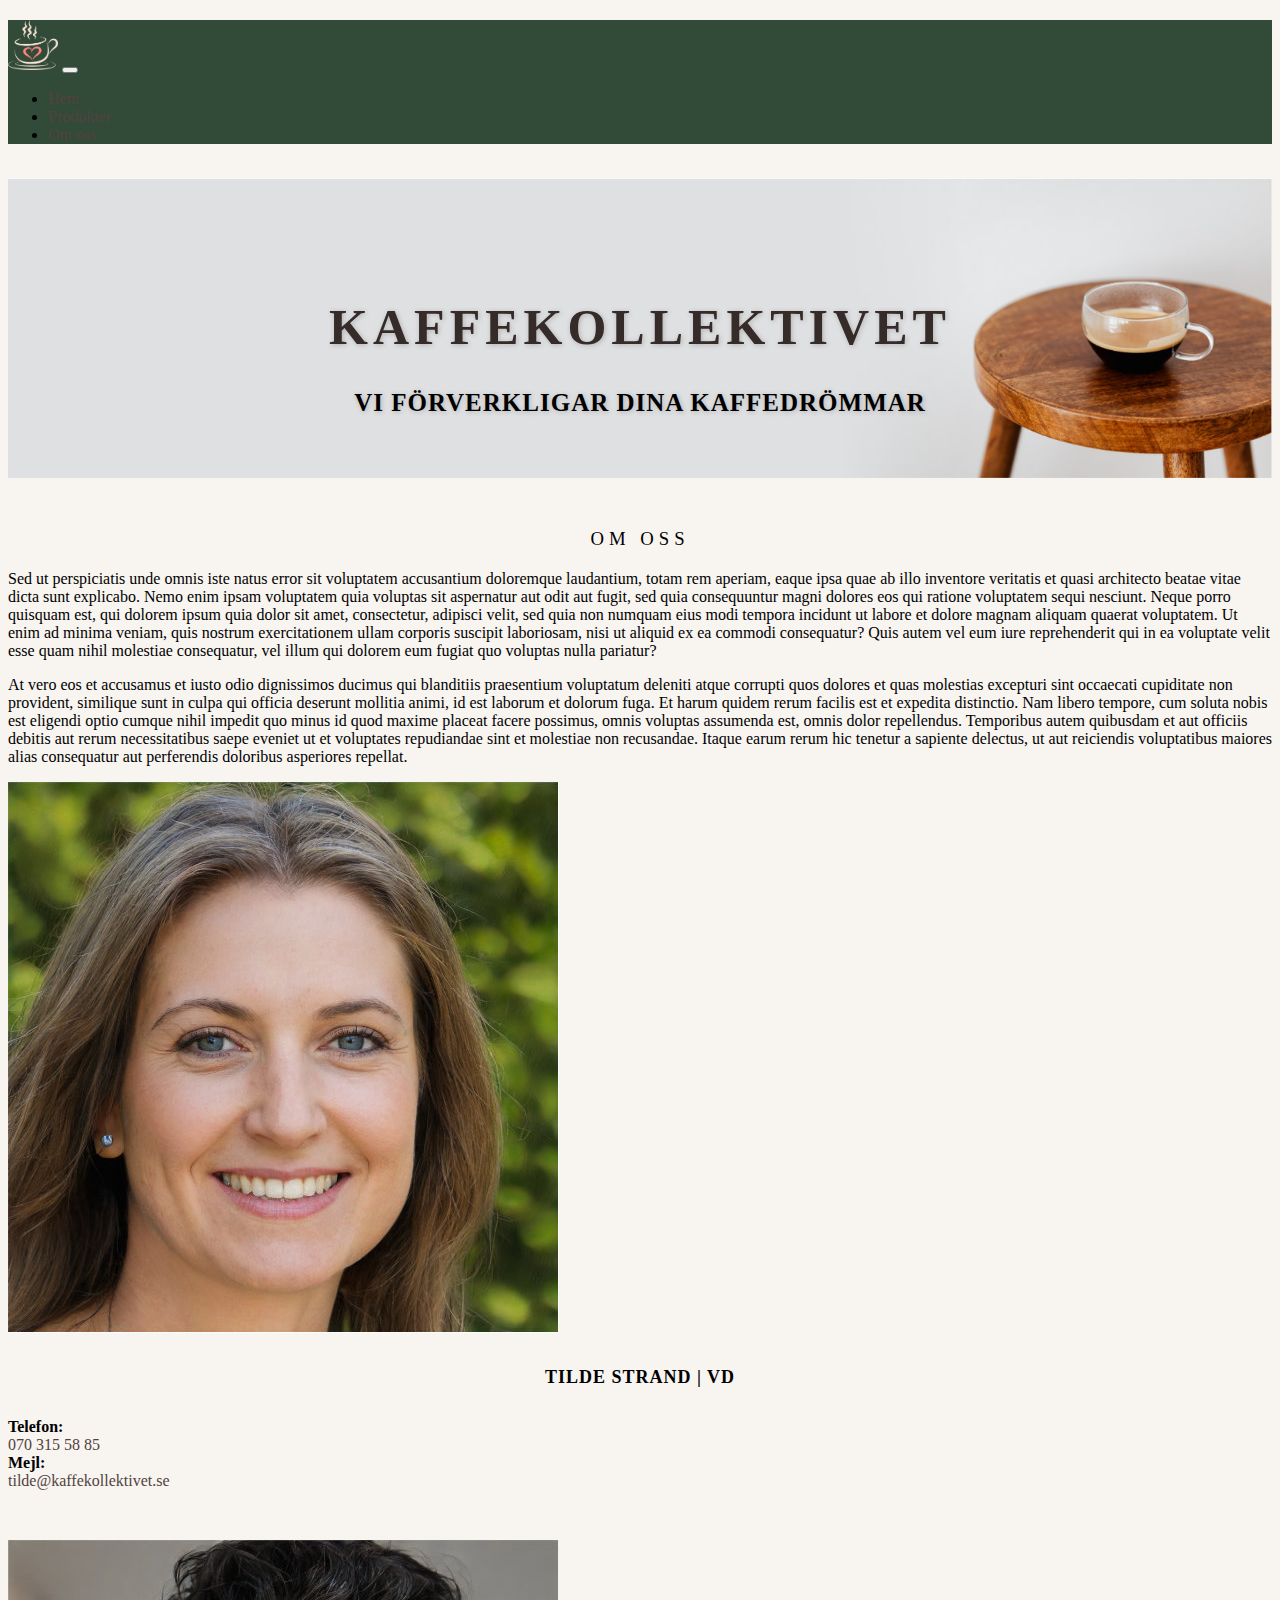
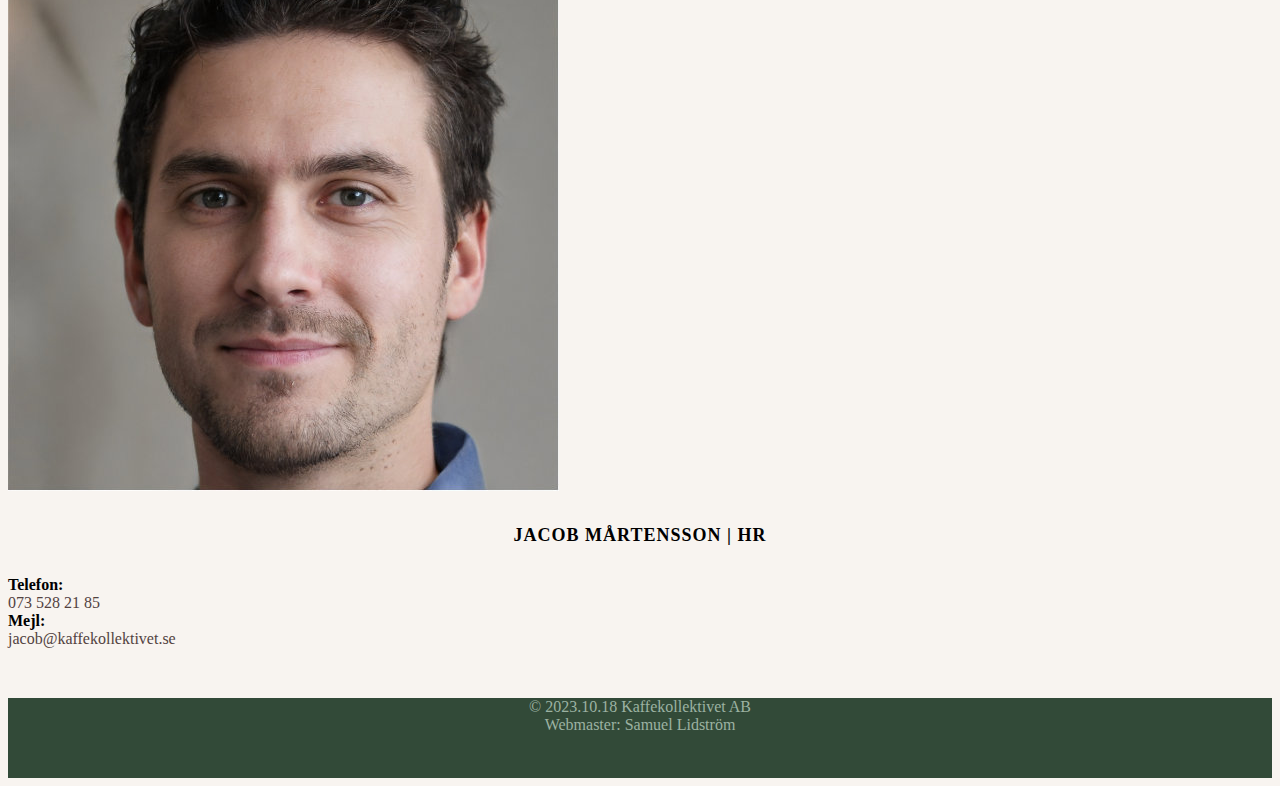
==== omoss.html @ 73b327f4 "first commit" ====
<!DOCTYPE html>
<html>

<head>
    <meta charset="utf-8">
    <title>KAFFEKOLLEKTIVET</title>
    <meta name="viewport" content="width=device-width, initial-scale=1">
    <link href="https://cdn.jsdelivr.net/npm/bootstrap@5.3.2/dist/css/bootstrap.min.css" rel="stylesheet"
        integrity="sha384-T3c6CoIi6uLrA9TneNEoa7RxnatzjcDSCmG1MXxSR1GAsXEV/Dwwykc2MPK8M2HN" crossorigin="anonymous">
    <link rel="stylesheet" href="/css/mainstyles.css" type="text/css">
</head>

<body>
     <!-- HEADER START -->
     <header>
        <nav class="navbar navbar-expand-lg navbar-dark fixed-top">
            <div class="container">
                <a class="navbar-brand" href="index.html">
                    <img src="images/logo_light.png" width="50" height="50" class="d-inline-block align top">
                </a>

                <button class="navbar-toggler" type="button" data-bs-toggle="collapse" data-bs-target="#navbarCollapse"
                aria-controls="navbarCollapse" aria-expanded="false" aria-label="Toggle navigation">
            <span class="navbar-toggler-icon"></span>
            </button>

                <div class="collapse navbar-collapse" id="navbarCollapse">

                <ul class="nav navbar-nav mr-auto">
                    <li class="nav-item">
                        <a class="nav-link" href="index.html">Hem</a>
                    </li>
                    <li class="nav-item">
                        <a class="nav-link" href="produkter.html">Produkter</a>
                    </li>
                    <li class="nav-item">
                        <a class="nav-link active" href="omoss.html">Om oss</a>
                    </li>

                </ul>
            </div>
            </div>
        </nav>
    </header>


    <div class="container-fluid banner">
<div class="row align-items-center">
    <h1>Kaffekollektivet</h1>
    <h2>Vi förverkligar dina kaffedrömmar</h2>
</div>


</div>

    </div>
<!-- HEADER STOP -->

        <div class="container">

            <div class="row mainrowstyle mb-5">
                <h3>Om oss</h3>

                

                <p>
                    Sed ut perspiciatis unde omnis iste natus error sit voluptatem accusantium doloremque
                    laudantium, totam rem aperiam, eaque ipsa quae ab illo inventore veritatis et quasi architecto
                    beatae vitae dicta sunt explicabo. Nemo enim ipsam voluptatem quia voluptas sit aspernatur aut
                    odit aut fugit, sed quia consequuntur magni dolores eos qui ratione voluptatem sequi nesciunt.
                    Neque porro quisquam est, qui dolorem ipsum quia dolor sit amet, consectetur, adipisci velit,
                    sed quia non numquam eius modi tempora incidunt ut labore et dolore magnam aliquam quaerat
                    voluptatem. Ut enim ad minima veniam, quis nostrum exercitationem ullam corporis suscipit
                    laboriosam, nisi ut aliquid ex ea commodi consequatur? Quis autem vel eum iure reprehenderit qui
                    in ea voluptate velit esse quam nihil molestiae consequatur, vel illum qui dolorem eum fugiat
                    quo voluptas nulla pariatur?
                </p>
                <p>
                    At vero eos et accusamus et iusto odio dignissimos ducimus qui blanditiis praesentium voluptatum
                    deleniti atque corrupti quos dolores et quas molestias excepturi sint occaecati cupiditate non
                    provident, similique sunt in culpa qui officia deserunt mollitia animi, id est laborum et
                    dolorum fuga. Et harum quidem rerum facilis est et expedita distinctio. Nam libero tempore, cum
                    soluta nobis est eligendi optio cumque nihil impedit quo minus id quod maxime placeat facere
                    possimus, omnis voluptas assumenda est, omnis dolor repellendus. Temporibus autem quibusdam et
                    aut officiis debitis aut rerum necessitatibus saepe eveniet ut et voluptates repudiandae sint et
                    molestiae non recusandae. Itaque earum rerum hic tenetur a sapiente delectus, ut aut reiciendis
                    voluptatibus maiores alias consequatur aut perferendis doloribus asperiores repellat.
                </p>
            </div>

            <div class="row mx-sm-2 px-sm-2 mx-lg-3 px-lg-3 mx-xl-5 px-xl-5">
                <div class="col-sm-12 col-xl-6">
                    <div class="row">

                        <div class="col-md-3"></div>
                        <div class="col-md-6 staffconatiner">
                            <img src="images/staff_tilde_strand.jpg" class="shadow rounded-5 img-fluid">

                            <div class="row mt-3">
                                <h5>Tilde Strand | VD</h5>
                                <div class="row">
                                    <div class="col-sm-6 col-xl-4 text-end">
                                        <strong>Telefon:</strong>
                                    </div>
                                    <div class="col-sm-6 col-xl-8 text-start">
                                        <a link href="tel:0703155885">

                                        070 315 58 85</a>
                                    </div>
                                </div>                                
                                <div class="row">
                                    <div class="col-sm-6 col-xl-4 text-end">
                                        <strong>Mejl:</strong>
                                    </div>
                                    <div class="col-sm-6 col-xl-8 text-start">

                                        <a link href="mailto:tilde@kaffekollektivet.se">tilde@kaffekollektivet.se</a>
                                        
                                    </div>
                                </div>
                            </div>
                        </div>
                        <div class="col-md-3"></div>

                    </div>
                </div>


                                <div class="col-sm-12 col-xl-6">
                    <div class="row">

                        <div class="col-md-3"></div>
                        <div class="col-md-6 staffconatiner">
                            <img src="images/staff_jacob_martensson.jpg" class="shadow rounded-5 img-fluid">

                            <div class="row mt-3">
                                <h5>Jacob Mårtensson | HR</h5>
                                <div class="row">
                                    <div class="col-sm-6 col-xl-4 text-end">
                                        <strong>Telefon:</strong>
                                    </div>
                                    <div class="col-sm-6 col-xl-8 text-start">
                                    <a link href="tel:0735282185">073 528 21 85</a>
                                    </div>
                                </div>                                
                                <div class="row">
                                    <div class="col-sm-6 col-xl-4 text-end">
                                        <strong>Mejl:</strong>
                                    </div>
                                    <div class="col-sm-6 col-xl-8 text-start">
                                        <a link href="mailto:jacob@kaffekollektivet.se">jacob@kaffekollektivet.se</a>
                                        
                                    </div>
                                </div>
                            </div>
                        </div>
                        <div class="col-md-3"></div>
                        
                    </div>
                </div>


            </div>




        </div>
        <!-- PLACE PRODUCTS ABOVE HERE-->





    </div>

    <!-- FOOTER START -->
    <footer class="row">
        <div class="col-4">

        </div>
        <div class="col-4 align-self-center">
            © 2023.10.18 Kaffekollektivet AB<br>Webmaster: Samuel Lidström
        </div>
        <div class="col-4">
        </div>
    </footer>
    <!-- FOOTER STOP -->
</body>



</html>
---- css/mainstyles.css ----
body {
    margin-top: 20px;
    background-color: rgb(248, 244, 240);

}

.menurow {
    background-color: rgb(50, 74, 56);
    margin-top: -10px;
    margin-bottom: -10px;
    padding: 10px;
}

nav {
    background-color: rgb(50, 74, 56);
}

.staffconatiner {
    margin-bottom: 50px;
}

footer {
    background-color: rgb(50, 74, 56);
    color: rgb(156, 178, 162);
    text-align: center;
    height: 80px;    
}

.menurow a {
    color: aliceblue;
}

h1,
h2,
h3,
h4,
h5,
h6 {
    text-align: center;
}



h3 {
    font-weight: lighter;
    letter-spacing: 5px;
    text-transform: uppercase;
    margin-bottom: 20px;
}

h4 {
    text-transform: uppercase;
    color: rgb(11, 11, 11);
    font-weight: bolder;
    font-size: 15px;
}

h5 {
    text-transform: uppercase;
    font-size: 18px;
    letter-spacing: 1px;
}

h6 {
    text-transform: uppercase;
    font-size: 22px;
    letter-spacing: 1px;
}

.headerpadding {
    padding: 20px;
}

.producttile {
    background-color: rgb(204, 213, 196);
    box-shadow: 1px 1px 3px 1px rgb(114, 99, 93);
    border-radius: 10px;
    margin: 10px;
    margin-bottom: 30px;
}

.productimage {
    border-color: black;
    border: 1px;
    border-style: solid;
}

.pricetext {
    font-size: 20px;
    font-weight: bolder;
}



a {
    text-decoration: none;

    color: #52423f;
}

.menutext {
    text-align: center;
    font-weight: bolder;
}

.mainrowstyle {
    background-color: rgb(248, 244, 240);
    margin-top: 50px;
    margin-bottom: 10px;
}

.productpage {
    background-color: rgb(248, 244, 240);
}

.headerrowstyle {
    background-color: rgb(208, 196, 185);
    margin-top: -25px;
    margin-bottom: 10px;
    padding: 10px;
}

.logo {
    width: "150px";
}

h1 {
    color: #352b29;
    letter-spacing: 5px;
    font-weight: bolder;
    font-size: 50px;
    padding-top: 120px;
    text-transform: uppercase;
    text-shadow: 1px 1px 5px #352b2945;
}

h2 {
    text-transform: uppercase;
    font-size: 25px;
    letter-spacing: 1px;
    text-shadow: 1px 1px 5px #352b2945;
}

.banner {
    height: 300px;    
    background-image: url('../images/banner.jpg');
    background-size: cover;
    background-position-x: right;
    background-position-y:center;
}

@media (max-width: 1200px) {
    /*.productpage {
        padding-left: 10px;
        padding-right: 10px;
    }*/

    .headerrowstyle {
        padding-left: 10px;
        padding-right: 10px;
        
    }

}

@media (max-width: 770px) {
    .logo {
        margin-inline: 40%;
    }
}

@media (max-width: 1000px) {
    h1 {
        color: #352b29;
        letter-spacing: 5px;
        font-weight: bolder;
        font-size: 30px;
        padding-top: 70px;
        text-transform: uppercase;
    }

    h2 {
        text-transform: uppercase;
        font-size: 15px;
        letter-spacing: 1px;
    }

    .banner {
        height: 150px;    
        background-image: none;
        background-color: #DFE0E2;
    }

    

}
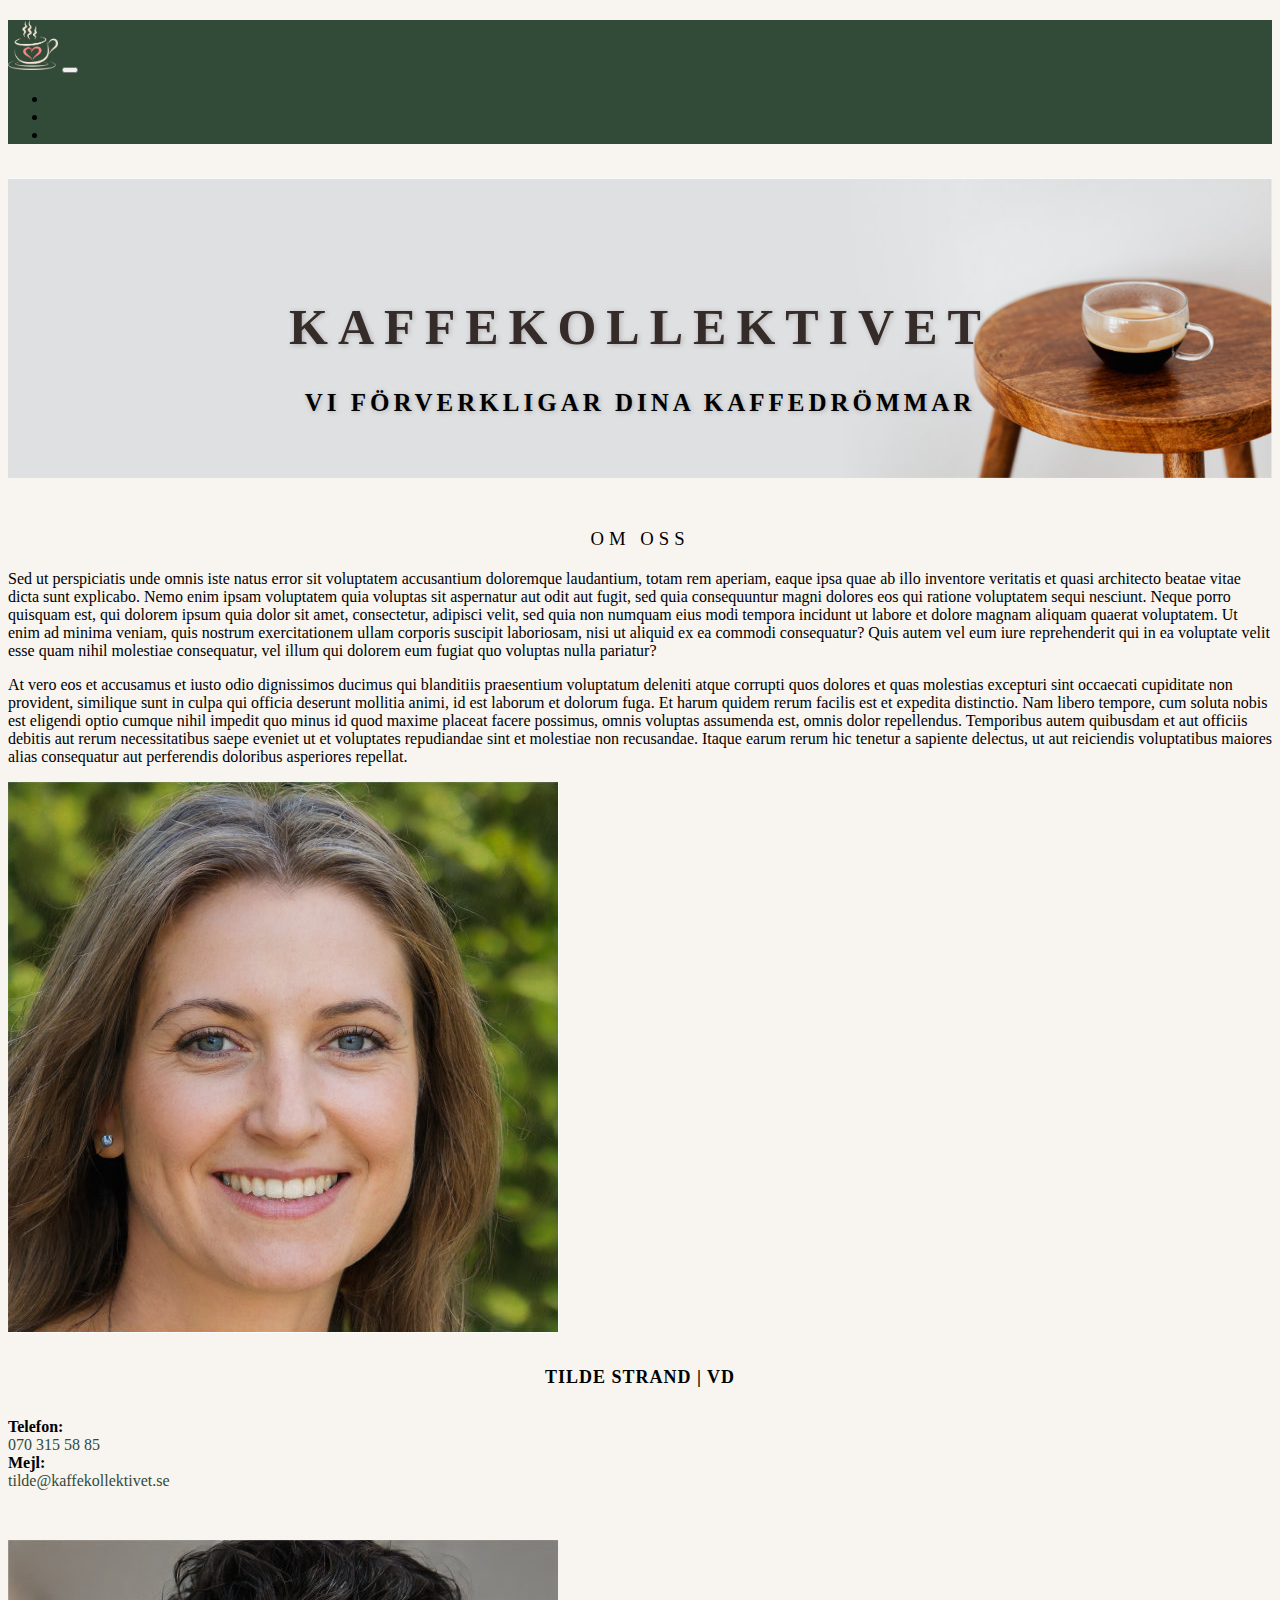
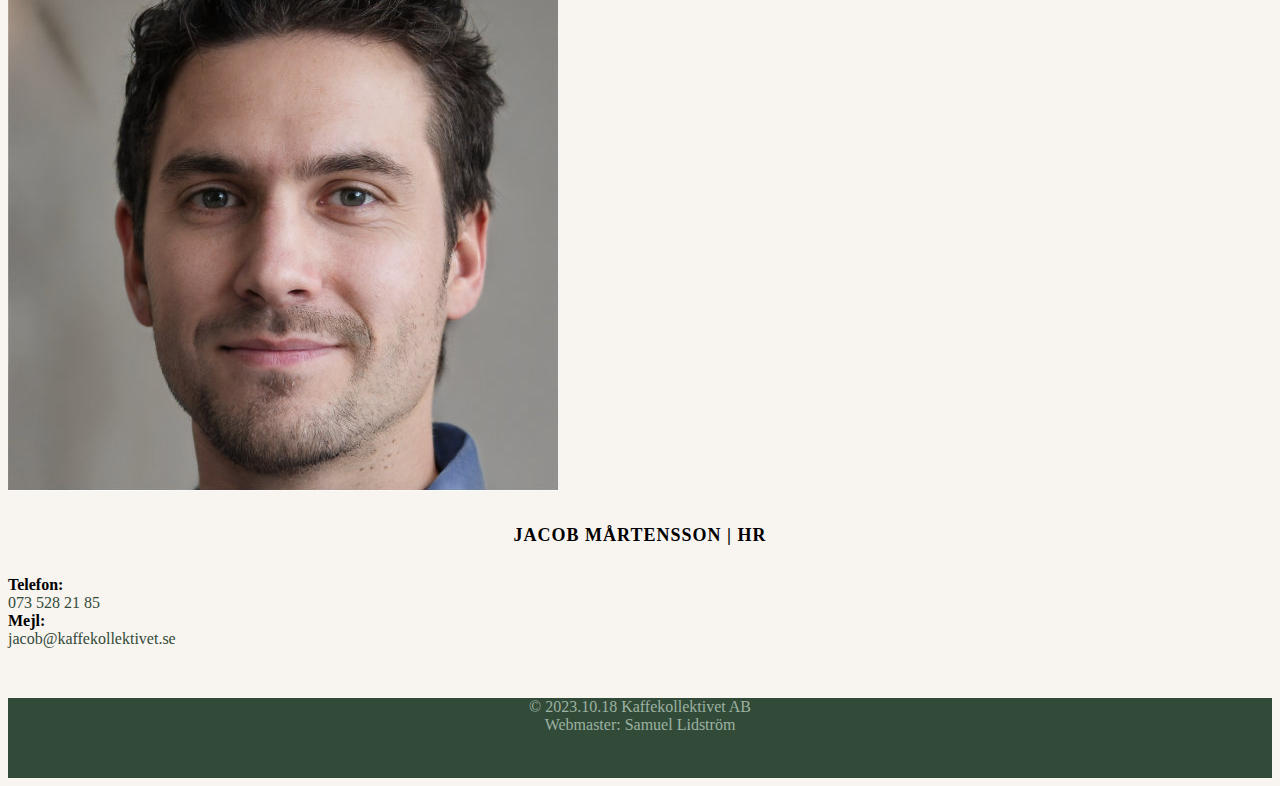
==== commit 40cac783: "Ändrade rutnätet av produkter till cards" ====
--- a/omoss.html
+++ b/omoss.html
@@ -165,6 +165,10 @@
 
 
 
+
+
+
+
         </div>
         <!-- PLACE PRODUCTS ABOVE HERE-->
 
--- a/css/mainstyles.css
+++ b/css/mainstyles.css
@@ -2,13 +2,6 @@
     margin-top: 20px;
     background-color: rgb(248, 244, 240);
 
-}
-
-.menurow {
-    background-color: rgb(50, 74, 56);
-    margin-top: -10px;
-    margin-bottom: -10px;
-    padding: 10px;
 }
 
 nav {
@@ -19,6 +12,25 @@
     margin-bottom: 50px;
 }
 
+.bg-primary{
+    /*background-color: #CDD6C5 !important;*/
+    
+}
+
+.card-footer {
+    /*background-color: rgb(50, 74, 56);*/
+    background-color: #E0E1E3 !important;
+}
+
+.card-body{    
+    
+    background-color: #CDD6C5 !important;
+}
+
+.card{
+    margin: 15px;
+}
+
 footer {
     background-color: rgb(50, 74, 56);
     color: rgb(156, 178, 162);
@@ -26,8 +38,26 @@
     height: 80px;    
 }
 
-.menurow a {
+.btn-success{
+    background-color: rgb(84, 153, 105);
+    border-color: rgb(56, 130, 78);
+}
+
+.btn-success:hover{
+    background-color: rgb(92, 200, 124);
+    border-color: rgb(56, 130, 78);
+}
+
+.btn-info {
+    background-color: rgb(107, 162, 199);
     color: aliceblue;
+    border-color: rgb(59, 92, 113);
+}
+
+.btn-info:hover{
+    background-color: rgb(129, 190, 231);
+    color: aliceblue;
+    border-color: rgb(76, 144, 186);
 }
 
 h1,
@@ -38,8 +68,6 @@
 h6 {
     text-align: center;
 }
-
-
 
 h3 {
     font-weight: lighter;
@@ -88,19 +116,12 @@
 .pricetext {
     font-size: 20px;
     font-weight: bolder;
+    /*color: aliceblue;*/
 }
-
-
 
 a {
     text-decoration: none;
-
-    color: #52423f;
-}
-
-.menutext {
-    text-align: center;
-    font-weight: bolder;
+    color: rgb(50, 74, 56);
 }
 
 .mainrowstyle {
@@ -109,24 +130,9 @@
     margin-bottom: 10px;
 }
 
-.productpage {
-    background-color: rgb(248, 244, 240);
-}
-
-.headerrowstyle {
-    background-color: rgb(208, 196, 185);
-    margin-top: -25px;
-    margin-bottom: 10px;
-    padding: 10px;
-}
-
-.logo {
-    width: "150px";
-}
-
 h1 {
     color: #352b29;
-    letter-spacing: 5px;
+    letter-spacing: 10px;
     font-weight: bolder;
     font-size: 50px;
     padding-top: 120px;
@@ -137,7 +143,7 @@
 h2 {
     text-transform: uppercase;
     font-size: 25px;
-    letter-spacing: 1px;
+    letter-spacing: 4px;
     text-shadow: 1px 1px 5px #352b2945;
 }
 
@@ -172,7 +178,7 @@
 @media (max-width: 1000px) {
     h1 {
         color: #352b29;
-        letter-spacing: 5px;
+        letter-spacing: 7px;
         font-weight: bolder;
         font-size: 30px;
         padding-top: 70px;
@@ -182,7 +188,7 @@
     h2 {
         text-transform: uppercase;
         font-size: 15px;
-        letter-spacing: 1px;
+        letter-spacing: 3px;
     }
 
     .banner {
@@ -190,7 +196,4 @@
         background-image: none;
         background-color: #DFE0E2;
     }
-
-    
-
 }